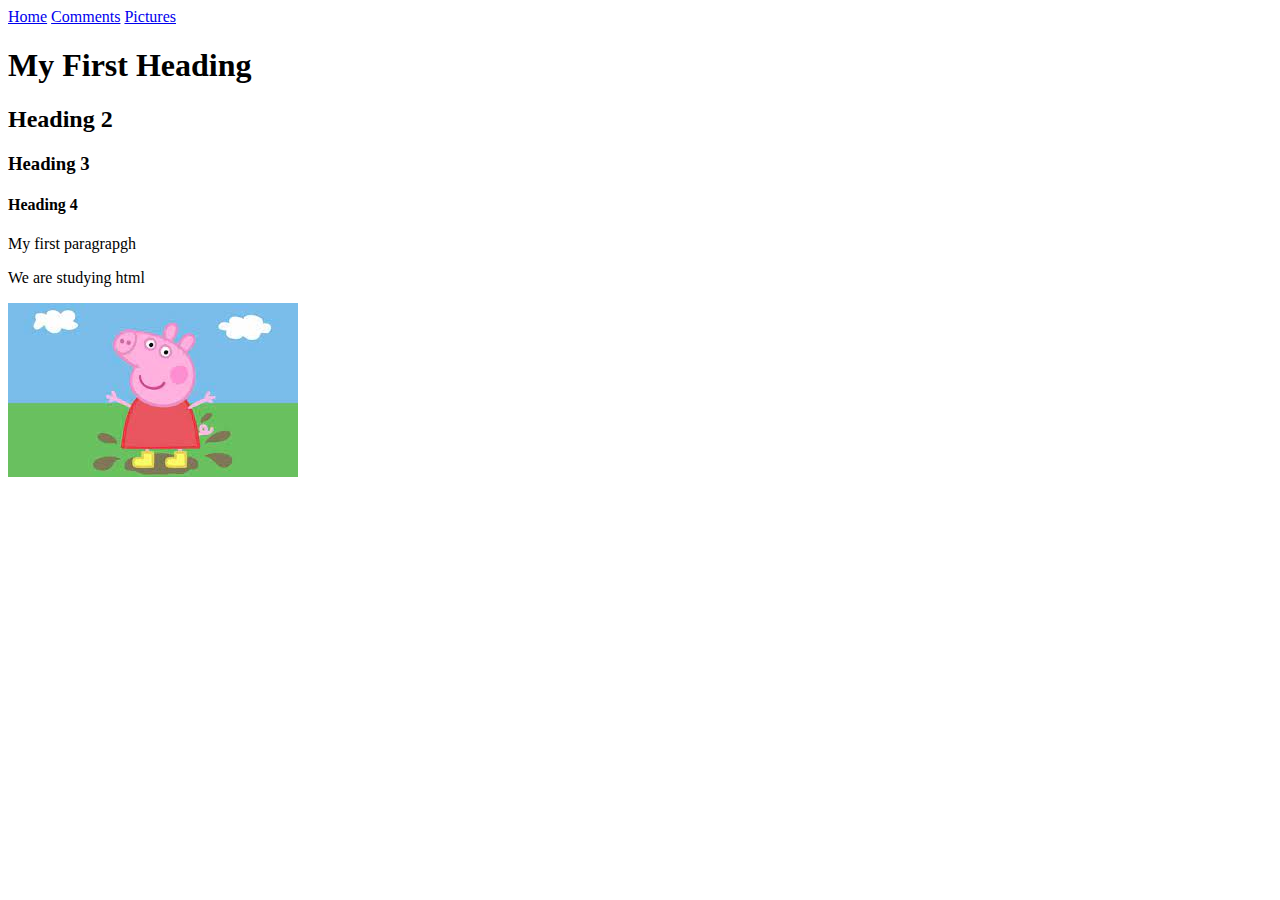
==== index.html @ f1075259 "COMMIT FOR FIRST HTML" ====
<!DOCTYPE html>
<html>
    <head>
        <title>Cohort 9</title>
    </head>
    <body>
        <a href="index.html">Home</a>
        <a href="comments.html">Comments</a>
        <a href="pictures.html">Pictures</a>
        <h1>My First Heading</h1>
        <h2>Heading 2</h2>
        <h3>Heading 3</h3>
        <h4>Heading 4</h4>
        <p>My first paragrapgh</p>

        <p>We are studying html</p>
        <img src="download.jfif" alt="peppa pig">
    </body>
</html>
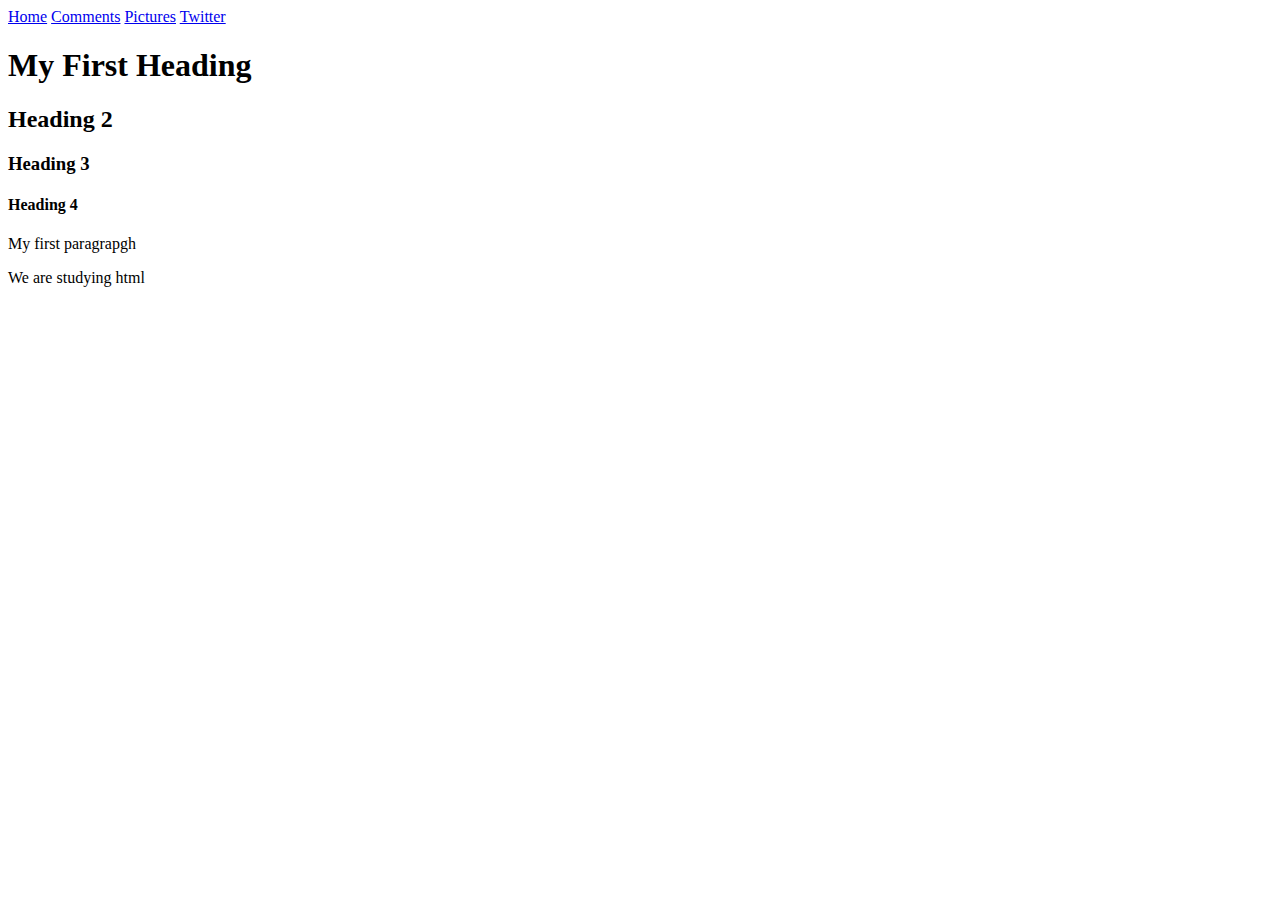
==== commit 41af74bb: "Submitting photos" ====
--- a/index.html
+++ b/index.html
@@ -6,7 +6,9 @@
     <body>
         <a href="index.html">Home</a>
         <a href="comments.html">Comments</a>
-        <a href="pictures.html">Pictures</a>
+        <a href="gallery/pictures.html">Pictures</a>
+        <a href="https://twitter.com">Twitter</a>
+
         <h1>My First Heading</h1>
         <h2>Heading 2</h2>
         <h3>Heading 3</h3>
@@ -14,6 +16,5 @@
         <p>My first paragrapgh</p>
 
         <p>We are studying html</p>
-        <img src="download.jfif" alt="peppa pig">
     </body>
 </html>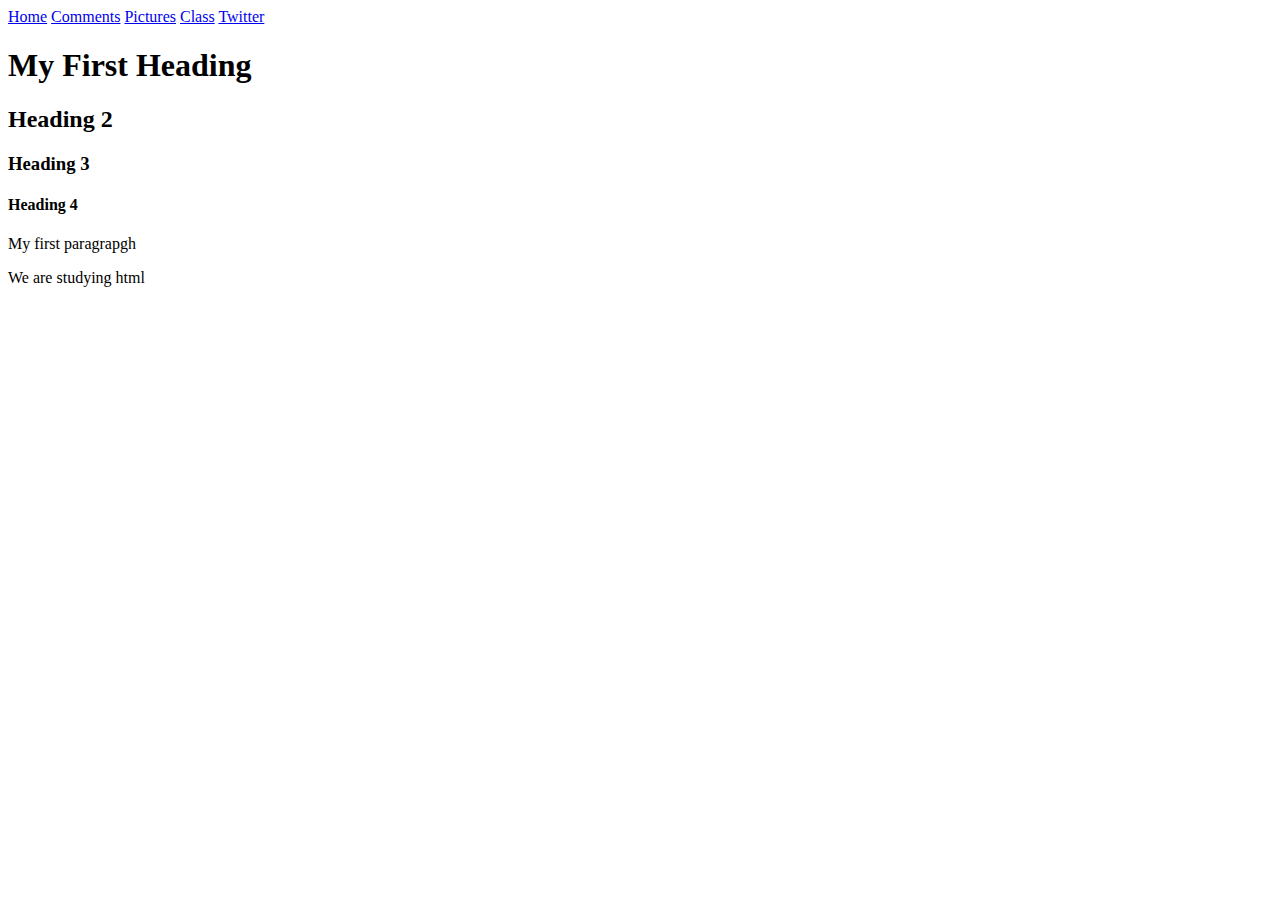
==== commit cae8123d: "Classes" ====
--- a/index.html
+++ b/index.html
@@ -7,9 +7,10 @@
         <a href="index.html">Home</a>
         <a href="comments.html">Comments</a>
         <a href="gallery/pictures.html">Pictures</a>
+        <a href="class.html">Class</a>
         <a href="https://twitter.com">Twitter</a>
 
-        <h1>My First Heading</h1>
+        <h1 title="First H1">My First Heading</h1>
         <h2>Heading 2</h2>
         <h3>Heading 3</h3>
         <h4>Heading 4</h4>
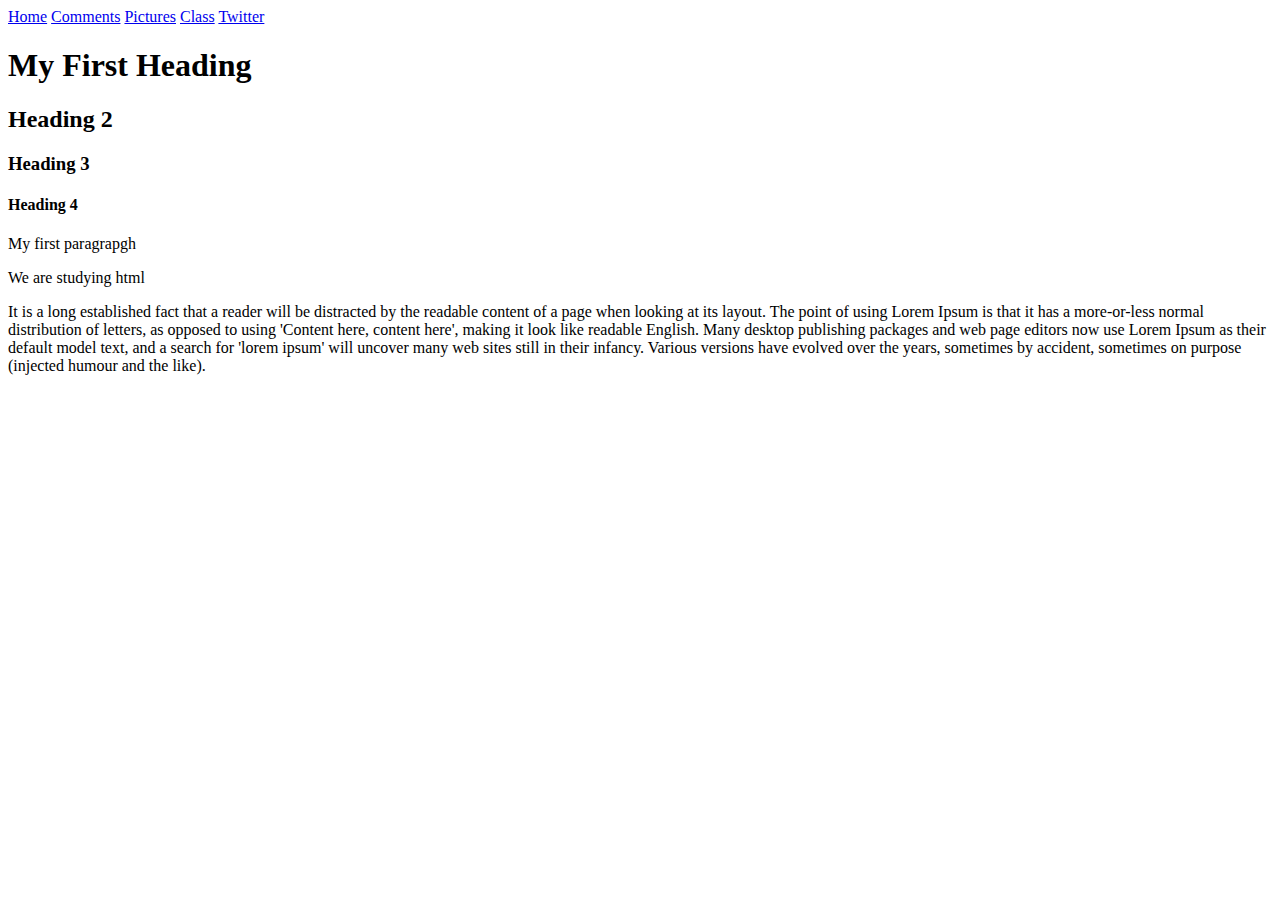
==== commit 4da658ab: "new html pages" ====
--- a/index.html
+++ b/index.html
@@ -14,8 +14,18 @@
         <h2>Heading 2</h2>
         <h3>Heading 3</h3>
         <h4>Heading 4</h4>
+
         <p>My first paragrapgh</p>
 
         <p>We are studying html</p>
+
+        <p>
+            It is a long established fact that
+            a reader will be distracted by the readable content of a page when looking at its layout. The point of using Lorem Ipsum is that it has a more-or-less normal distribution of letters, as opposed to using 'Content here, content here', making it look like readable English. Many desktop publishing packages and web page editors now use Lorem Ipsum as their default model text, and a search for 'lorem ipsum' will uncover many web sites still in their infancy. Various versions have evolved over the years, sometimes by accident, sometimes on purpose (injected humour and the like).
+
+ 
+        </p>
+
+        
     </body>
 </html>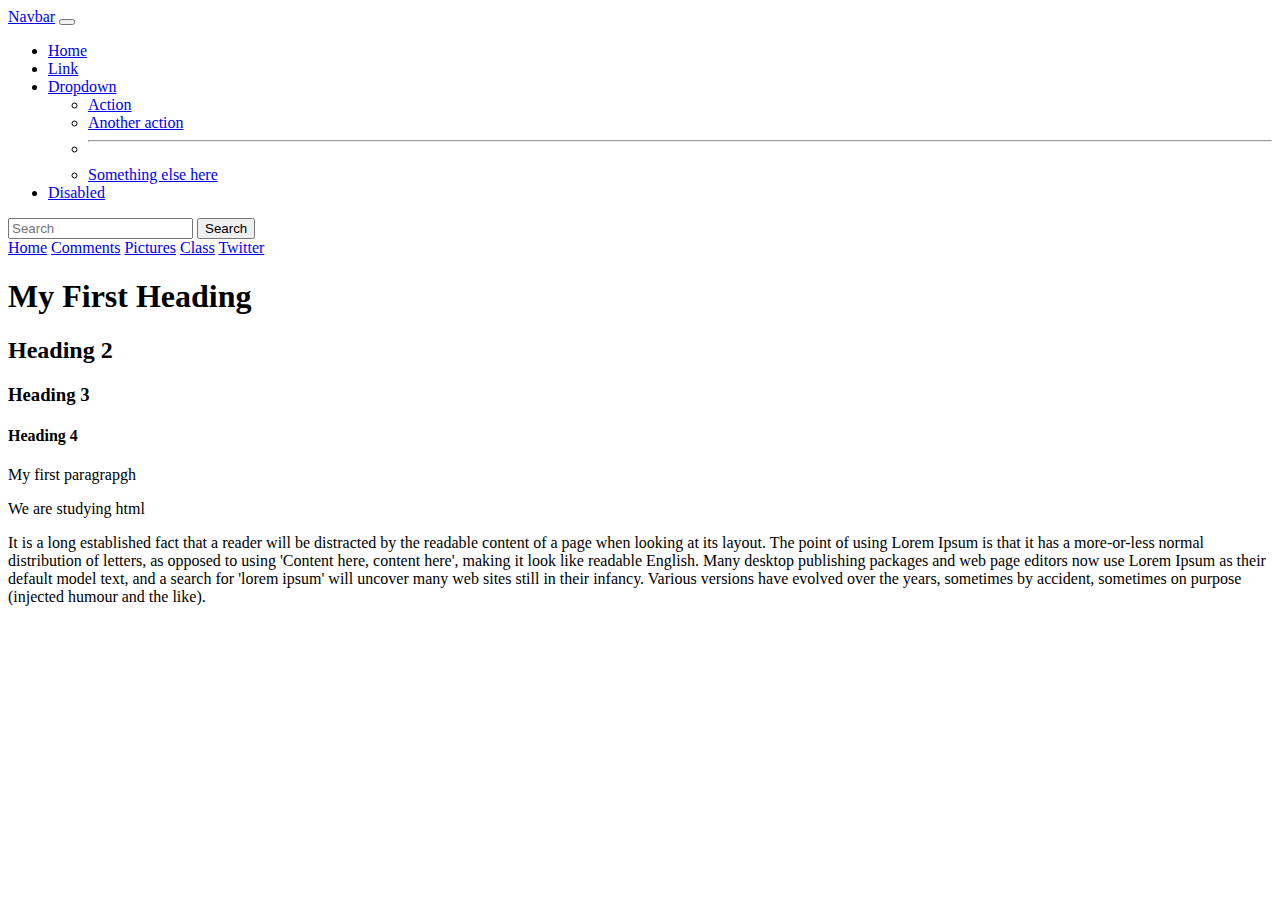
==== commit 67c0b69f: "First bootstrap integration with link" ====
--- a/index.html
+++ b/index.html
@@ -2,8 +2,46 @@
 <html>
     <head>
         <title>Cohort 9</title>
+        <link href="https://cdn.jsdelivr.net/npm/bootstrap@5.1.0/dist/css/bootstrap.min.css" rel="stylesheet" integrity="sha384-KyZXEAg3QhqLMpG8r+8fhAXLRk2vvoC2f3B09zVXn8CA5QIVfZOJ3BCsw2P0p/We" crossorigin="anonymous">
     </head>
     <body>
+        <nav class="navbar navbar-expand-lg navbar-light bg-light">
+            <div class="container-fluid">
+              <a class="navbar-brand" href="#">Navbar</a>
+              <button class="navbar-toggler" type="button" data-bs-toggle="collapse" data-bs-target="#navbarSupportedContent" aria-controls="navbarSupportedContent" aria-expanded="false" aria-label="Toggle navigation">
+                <span class="navbar-toggler-icon"></span>
+              </button>
+              <div class="collapse navbar-collapse" id="navbarSupportedContent">
+                <ul class="navbar-nav me-auto mb-2 mb-lg-0">
+                  <li class="nav-item">
+                    <a class="nav-link active" aria-current="page" href="#">Home</a>
+                  </li>
+                  <li class="nav-item">
+                    <a class="nav-link" href="#">Link</a>
+                  </li>
+                  <li class="nav-item dropdown">
+                    <a class="nav-link dropdown-toggle" href="#" id="navbarDropdown" role="button" data-bs-toggle="dropdown" aria-expanded="false">
+                      Dropdown
+                    </a>
+                    <ul class="dropdown-menu" aria-labelledby="navbarDropdown">
+                      <li><a class="dropdown-item" href="#">Action</a></li>
+                      <li><a class="dropdown-item" href="#">Another action</a></li>
+                      <li><hr class="dropdown-divider"></li>
+                      <li><a class="dropdown-item" href="#">Something else here</a></li>
+                    </ul>
+                  </li>
+                  <li class="nav-item">
+                    <a class="nav-link disabled" href="#" tabindex="-1" aria-disabled="true">Disabled</a>
+                  </li>
+                </ul>
+                <form class="d-flex">
+                  <input class="form-control me-2" type="search" placeholder="Search" aria-label="Search">
+                  <button class="btn btn-outline-success" type="submit">Search</button>
+                </form>
+              </div>
+            </div>
+          </nav>
+
         <a href="index.html">Home</a>
         <a href="comments.html">Comments</a>
         <a href="gallery/pictures.html">Pictures</a>
@@ -26,6 +64,6 @@
  
         </p>
 
-        
+        <script src="https://cdn.jsdelivr.net/npm/bootstrap@5.1.0/dist/js/bootstrap.bundle.min.js" integrity="sha384-U1DAWAznBHeqEIlVSCgzq+c9gqGAJn5c/t99JyeKa9xxaYpSvHU5awsuZVVFIhvj" crossorigin="anonymous"></script>
     </body>
 </html>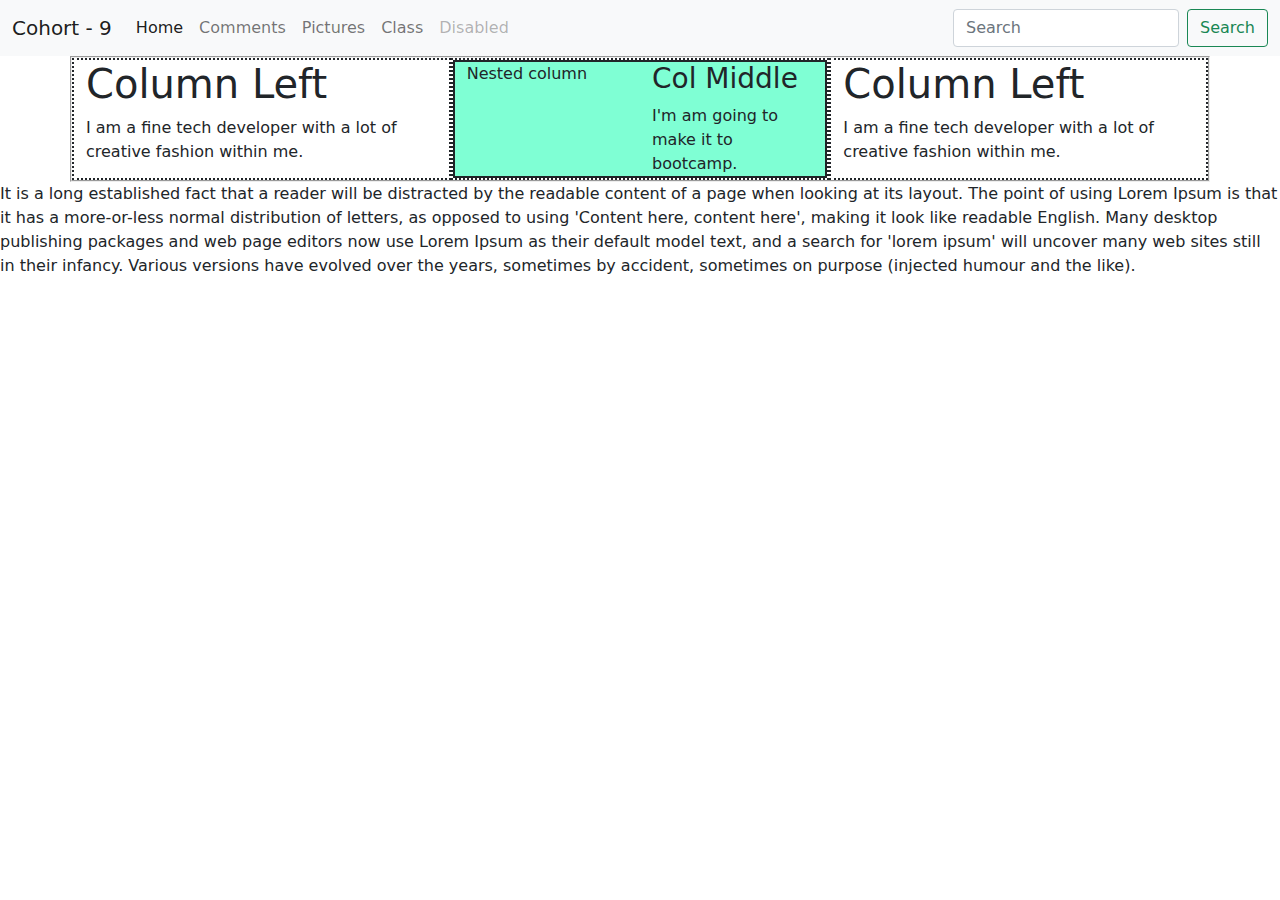
==== commit 20d1c7ec: "more on bootstrap" ====
--- a/index.html
+++ b/index.html
@@ -2,24 +2,34 @@
 <html>
     <head>
         <title>Cohort 9</title>
-        <link href="https://cdn.jsdelivr.net/npm/bootstrap@5.1.0/dist/css/bootstrap.min.css" rel="stylesheet" integrity="sha384-KyZXEAg3QhqLMpG8r+8fhAXLRk2vvoC2f3B09zVXn8CA5QIVfZOJ3BCsw2P0p/We" crossorigin="anonymous">
+        <link href="/css/bootstrap/css/bootstrap.css" rel="stylesheet">
+        <link rel="stylesheet" href="/css/bootstrap/css/bootstrap-grid.css">
+        <link rel="stylesheet" href="/css/bootstrap.grid.css">
+
+        <!-- <link href="https://cdn.jsdelivr.net/npm/bootstrap@5.1.0/dist/css/bootstrap.min.css" rel="stylesheet" integrity="sha384-KyZXEAg3QhqLMpG8r+8fhAXLRk2vvoC2f3B09zVXn8CA5QIVfZOJ3BCsw2P0p/We" crossorigin="anonymous"> -->
     </head>
     <body>
         <nav class="navbar navbar-expand-lg navbar-light bg-light">
             <div class="container-fluid">
-              <a class="navbar-brand" href="#">Navbar</a>
+              <a class="navbar-brand" href="#">Cohort - 9</a>
               <button class="navbar-toggler" type="button" data-bs-toggle="collapse" data-bs-target="#navbarSupportedContent" aria-controls="navbarSupportedContent" aria-expanded="false" aria-label="Toggle navigation">
                 <span class="navbar-toggler-icon"></span>
               </button>
               <div class="collapse navbar-collapse" id="navbarSupportedContent">
                 <ul class="navbar-nav me-auto mb-2 mb-lg-0">
                   <li class="nav-item">
-                    <a class="nav-link active" aria-current="page" href="#">Home</a>
+                    <a class="nav-link active" aria-current="page" href="index.html">Home</a>
                   </li>
                   <li class="nav-item">
-                    <a class="nav-link" href="#">Link</a>
+                    <a class="nav-link" href="comments.html">Comments</a>
                   </li>
-                  <li class="nav-item dropdown">
+                  <li class="nav-item">
+                    <a class="nav-link" href="gallery/pictures.html">Pictures</a>
+                  </li>
+                  <li class="nav-item">
+                    <a class="nav-link" href="class.html">Class</a>
+                  </li>
+                  <!-- <li class="nav-item dropdown">
                     <a class="nav-link dropdown-toggle" href="#" id="navbarDropdown" role="button" data-bs-toggle="dropdown" aria-expanded="false">
                       Dropdown
                     </a>
@@ -29,7 +39,7 @@
                       <li><hr class="dropdown-divider"></li>
                       <li><a class="dropdown-item" href="#">Something else here</a></li>
                     </ul>
-                  </li>
+                  </li> -->
                   <li class="nav-item">
                     <a class="nav-link disabled" href="#" tabindex="-1" aria-disabled="true">Disabled</a>
                   </li>
@@ -42,20 +52,32 @@
             </div>
           </nav>
 
-        <a href="index.html">Home</a>
-        <a href="comments.html">Comments</a>
-        <a href="gallery/pictures.html">Pictures</a>
-        <a href="class.html">Class</a>
-        <a href="https://twitter.com">Twitter</a>
 
-        <h1 title="First H1">My First Heading</h1>
-        <h2>Heading 2</h2>
-        <h3>Heading 3</h3>
-        <h4>Heading 4</h4>
+        <div class="container">
+          <div class="row">
+            <div class="col">
+              <h1>Column Left</h1>
+              I am a fine tech developer with a lot of creative fashion within me.
+            </div>
 
-        <p>My first paragrapgh</p>
+            <div class="col">
+              <div class="row" id="inner-row">
+                <div class="col-4 col-sm-3 col-md-4 col-lg-6">
+                  Nested column
+                </div>
+                <div class="col-8 col-sm-9 col-md-8 col-lg-6">
+                  <h3>Col Middle</h3>
+                  I'm am going to make it to bootcamp.
+                </div>
+              </div>
+            </div>
 
-        <p>We are studying html</p>
+            <div class="col">
+              <h1>Column Left</h1>
+              I am a fine tech developer with a lot of creative fashion within me.
+            </div>
+          </div>
+        </div>
 
         <p>
             It is a long established fact that
@@ -64,6 +86,7 @@
  
         </p>
 
-        <script src="https://cdn.jsdelivr.net/npm/bootstrap@5.1.0/dist/js/bootstrap.bundle.min.js" integrity="sha384-U1DAWAznBHeqEIlVSCgzq+c9gqGAJn5c/t99JyeKa9xxaYpSvHU5awsuZVVFIhvj" crossorigin="anonymous"></script>
+        <!-- <script src="https://cdn.jsdelivr.net/npm/bootstrap@5.1.0/dist/js/bootstrap.bundle.min.js" integrity="sha384-U1DAWAznBHeqEIlVSCgzq+c9gqGAJn5c/t99JyeKa9xxaYpSvHU5awsuZVVFIhvj" crossorigin="anonymous"></script> -->
+        <script href="/css/bootstrap/js/bootstrap.js"></script>
     </body>
 </html>